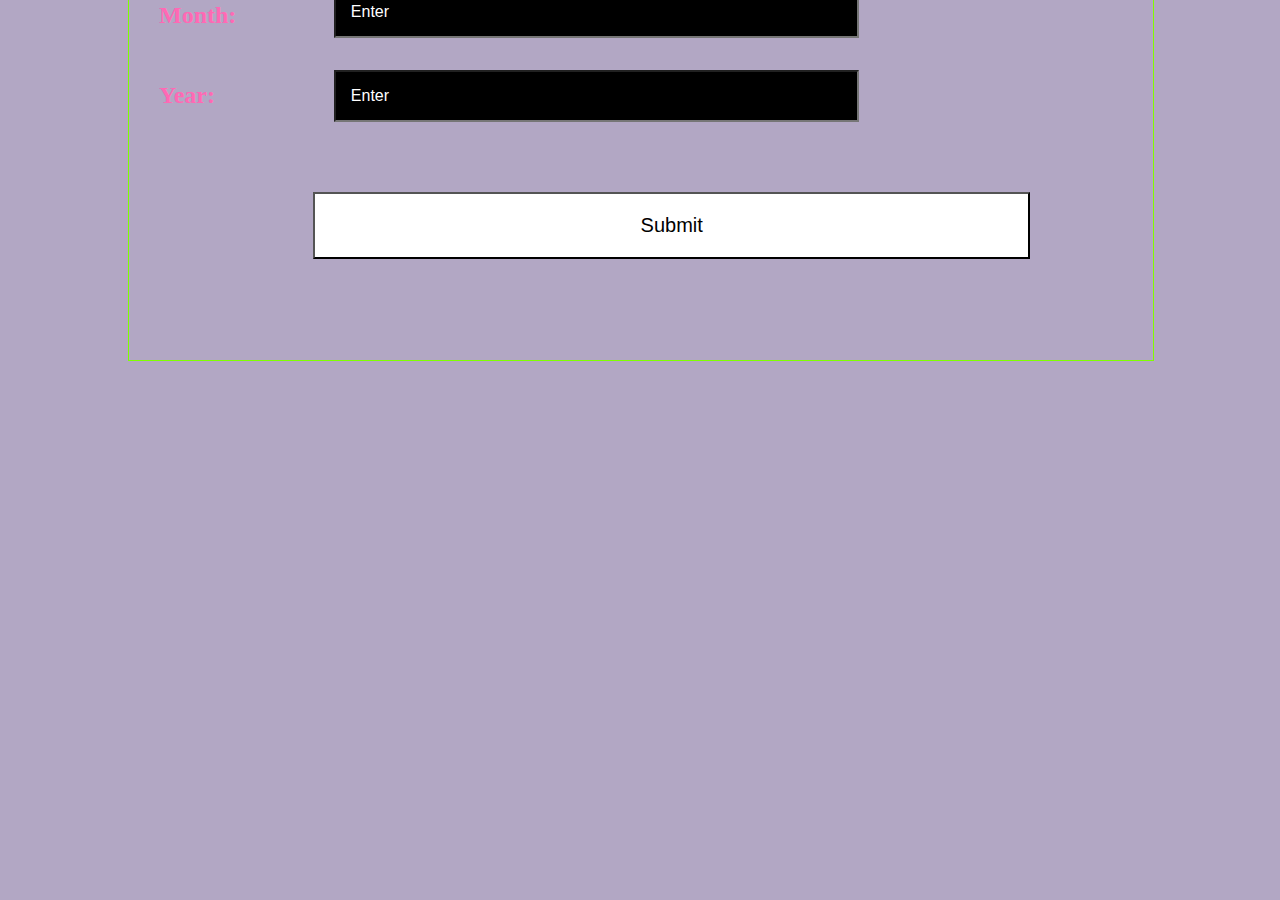
==== index.html @ a10b770f "modified js" ====
<!DOCTYPE html>
<html lang="en">
<head>
    <meta charset="UTF-8">
    <meta name="viewport" content="width=device-width, initial-scale=1.0">
    <meta http-equiv="X-UA-Compatible" content="ie=edge">
    <title>Birthday</title>
    <link rel="stylesheet" href="CSS/styles.css">
</head>
<body>
    <div class="container">
    <form onsubmit="result=false">
     <h1>BirthDay</h1>
     <p>Please fill in this form with your accurate details</p>
     <hr>

    <div class="data">
     <select id="gender">
     <option value="male">male</option>
     <option value="female">female</option>    
     </select><br>

     <input type="text" placeholder="Enter" id="day" required><br>

     <input type="text" placeholder="Enter" id="month" required><br>

     <input type="text" placeholder="Enter" id="year" required><br>
    </div>

    <div class="lbl">
     <label for="gender"><b>Gender:</b></label><br>
     <label for="day"><b>Day:</b></label><br>
     <label for="month"><b>Month:</b></label><br>
     <label for="year"><b>Year:</b></label>
    </div>

     <!-- <p id="value">RESULT</p> -->
     <button onclick="myFrm()">Submit</button>
     </form>
    </div>

    <script src="js/scripts.js">Submit</script>

</body>
</html>
---- CSS/styles.css ----
body{
     padding: 0;
     margin: 0;
     background-color: #b2a7c4;
}
.container{
     position: absolute;
     width: 80%;
     height: 80%;
     align-self: center;
     margin-left: 10%;
     border: 1px solid  chartreuse;
   
}

/* Headings*/
h1{
     font-style: italic;
     text-align: center;
     color: mediumvioletred;
     font-size: 50px;
     margin-top: 3%;
}


/* form  */
input{
     margin-bottom:20px;
     padding: 15px;
     margin-top: 10px;
     background: black;
     color: white;
     font-size: medium;
     width: 60%;
}

input [type="text"]{
     width: 200px;
}

select{
     margin-bottom:20px;
     width: 64%;
     padding: 15px;
     margin-top: 10px;
     background:black;
     margin-bottom: 10px;
     color: white;
     font-size: medium;
     border: white;
     
}

::placeholder{
    color: white;
    font-size: medium;
}

label{
     width: 50px;
     font-style: inherit;
     font-size: x-large;
     color:hotpink;
     margin-left: 20px;
}

button{
     left: 50%;
     width: 70%; 
     padding: 20px;
     margin: 50px;
     margin-left: 18%; 
     font-size: 20px; 
     background: white;
}


/* paragraph */
p{
     font-size: 20px;
     margin-left: 10px;
} 


/* data container */
.data{
     float: right;
     width: 80%;
     height: auto;
     line-height: 75px;
     margin-left: 70px;
}

/* lbl container */
.lbl{
     position: relative;
     width: 20%;
     margin-left: 10px;
}
.lbl label{
   line-height: 80px;
}
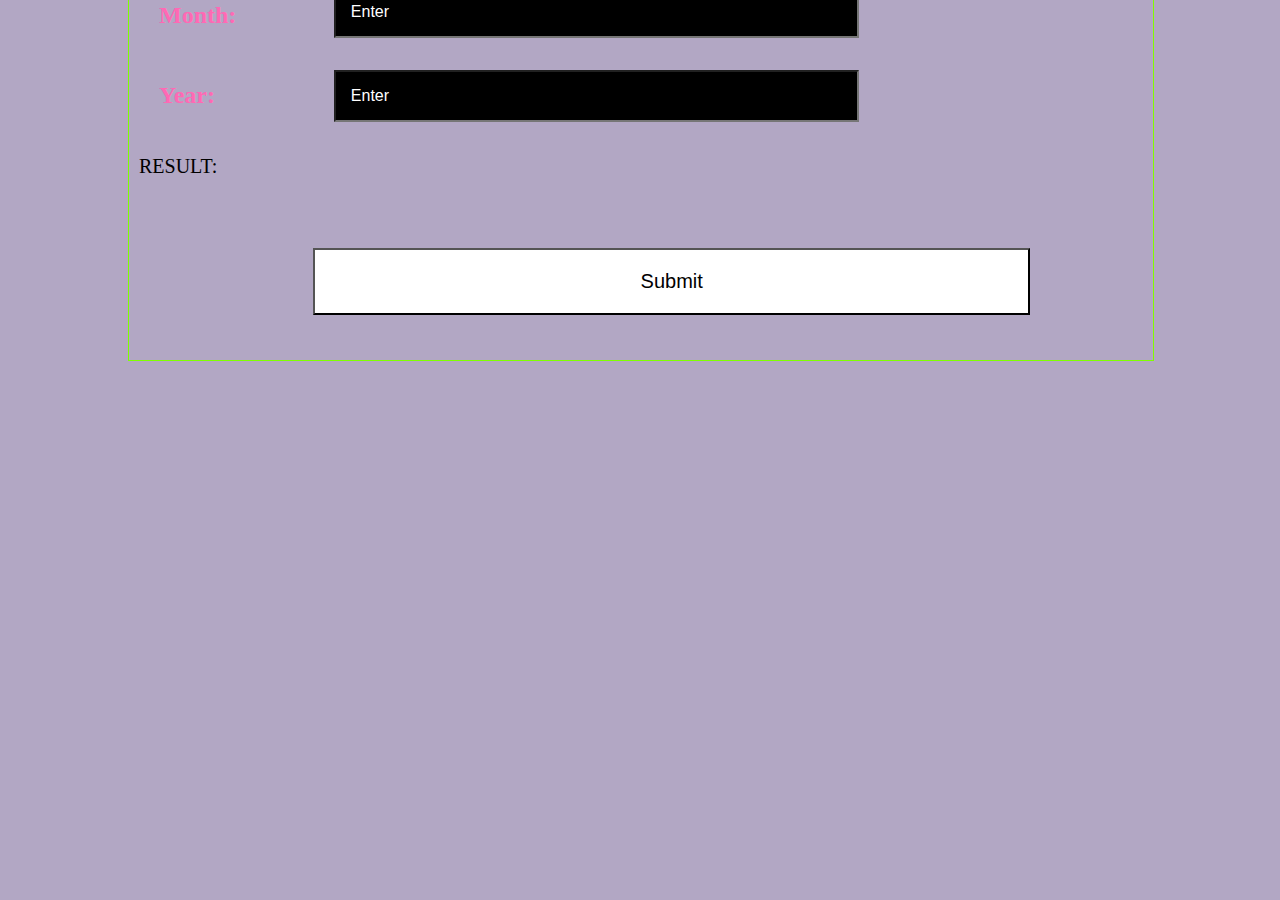
==== commit 8ff15065: "added formula to js" ====
--- a/index.html
+++ b/index.html
@@ -34,7 +34,7 @@
      <label for="year"><b>Year:</b></label>
     </div>
 
-     <!-- <p id="value">RESULT</p> -->
+     <p id="val">RESULT:</p>
      <button onclick="myFrm()">Submit</button>
      </form>
     </div>
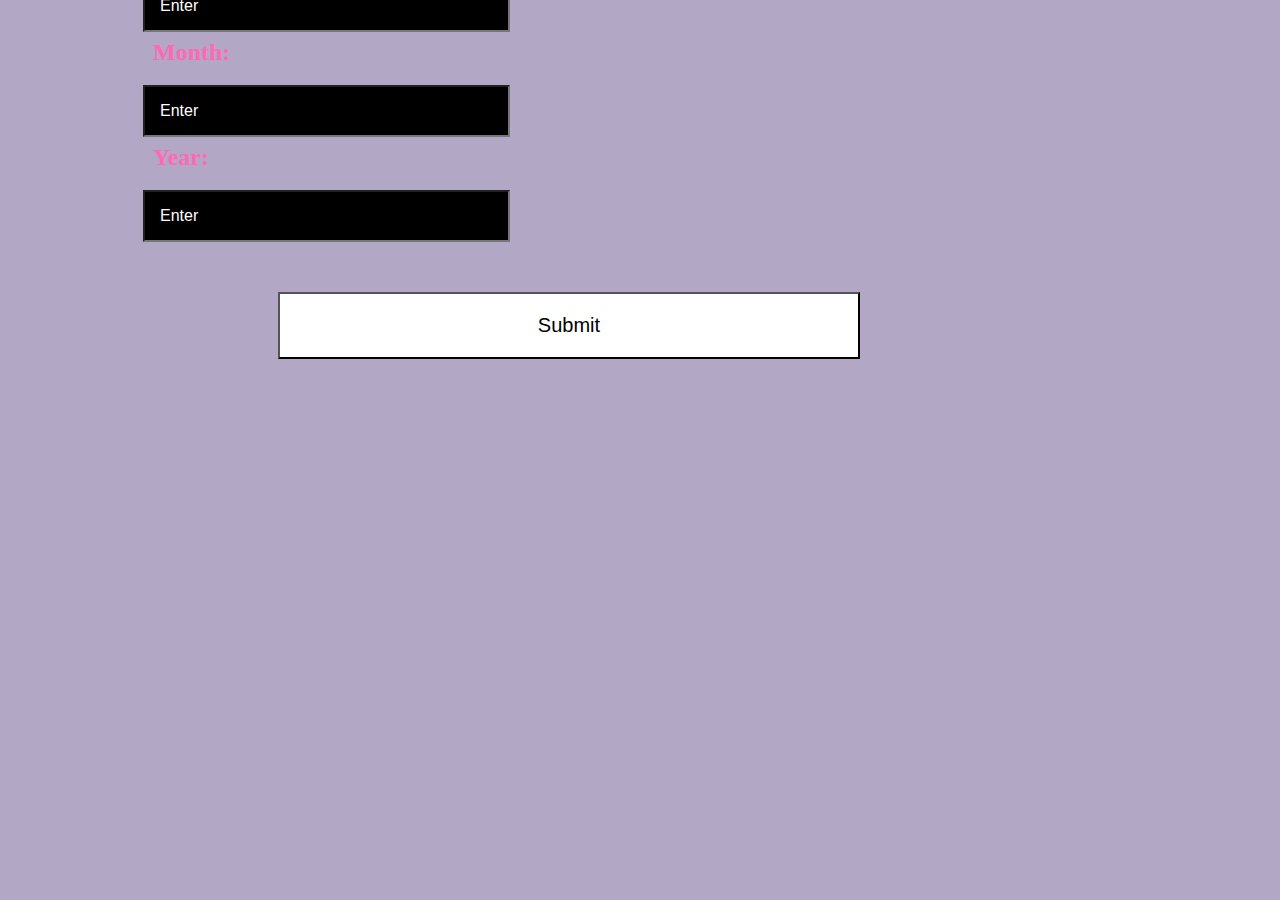
==== commit 0ada5492: "removed container for label" ====
--- a/index.html
+++ b/index.html
@@ -9,33 +9,32 @@
 </head>
 <body>
     <div class="container">
+
     <form onsubmit="result=false">
      <h1>BirthDay</h1>
      <p>Please fill in this form with your accurate details</p>
      <hr>
 
     <div class="data">
-     <select id="gender">
-     <option value="male">male</option>
-     <option value="female">female</option>    
+
+     <label for="gen"><b>Gender:</b></label><br>
+     <select name="gen">
+     <option name="gen" value="male">male</option>
+     <option name="gen" value="female">female</option>    
      </select><br>
 
-     <input type="text" placeholder="Enter" id="day" required><br>
+     <label for="day"><b>Day:</b></label><br>
+     <input type="text" placeholder="Enter" name="day" required><br>
 
-     <input type="text" placeholder="Enter" id="month" required><br>
+     <label for="month"><b>Month:</b></label><br>
+     <input type="text" placeholder="Enter" name="month" required><br>
 
-     <input type="text" placeholder="Enter" id="year" required><br>
+     <label for="year"><b>Year:</b></label><br>
+     <input type="text" placeholder="Enter" name="year" required><br>
     </div>
 
-    <div class="lbl">
-     <label for="gender"><b>Gender:</b></label><br>
-     <label for="day"><b>Day:</b></label><br>
-     <label for="month"><b>Month:</b></label><br>
-     <label for="year"><b>Year:</b></label>
-    </div>
-
-     <p id="val">RESULT:</p>
-     <button onclick="myFrm()">Submit</button>
+     <!-- <p name="val">RESULT:</p> -->
+     <button type="button" onclick="myFrm()">Submit</button>
      </form>
     </div>
 
--- a/CSS/styles.css
+++ b/CSS/styles.css
@@ -1,17 +1,17 @@
-body{
+*{
      padding: 0;
      margin: 0;
      background-color: #b2a7c4;
 }
+
 .container{
      position: absolute;
-     width: 80%;
-     height: 80%;
+     width: 65%;
+     height: 65%;
      align-self: center;
      margin-left: 10%;
-     border: 1px solid  chartreuse;
-   
 }
+
 
 /* Headings*/
 h1{
@@ -25,13 +25,13 @@
 
 /* form  */
 input{
-     margin-bottom:20px;
+     margin-bottom: 0px;
      padding: 15px;
      margin-top: 10px;
      background: black;
      color: white;
      font-size: medium;
-     width: 60%;
+     width: 50%;
 }
 
 input [type="text"]{
@@ -40,7 +40,7 @@
 
 select{
      margin-bottom:20px;
-     width: 64%;
+     width: 54%;
      padding: 15px;
      margin-top: 10px;
      background:black;
@@ -61,7 +61,7 @@
      font-style: inherit;
      font-size: x-large;
      color:hotpink;
-     margin-left: 20px;
+     margin-left: 10px;
 }
 
 button{
@@ -84,19 +84,9 @@
 
 /* data container */
 .data{
-     float: right;
      width: 80%;
      height: auto;
-     line-height: 75px;
-     margin-left: 70px;
+     line-height: 40px;
+     margin-left: 15px;
+     align-self: center;
 }
-
-/* lbl container */
-.lbl{
-     position: relative;
-     width: 20%;
-     margin-left: 10px;
-}
-.lbl label{
-   line-height: 80px;
-}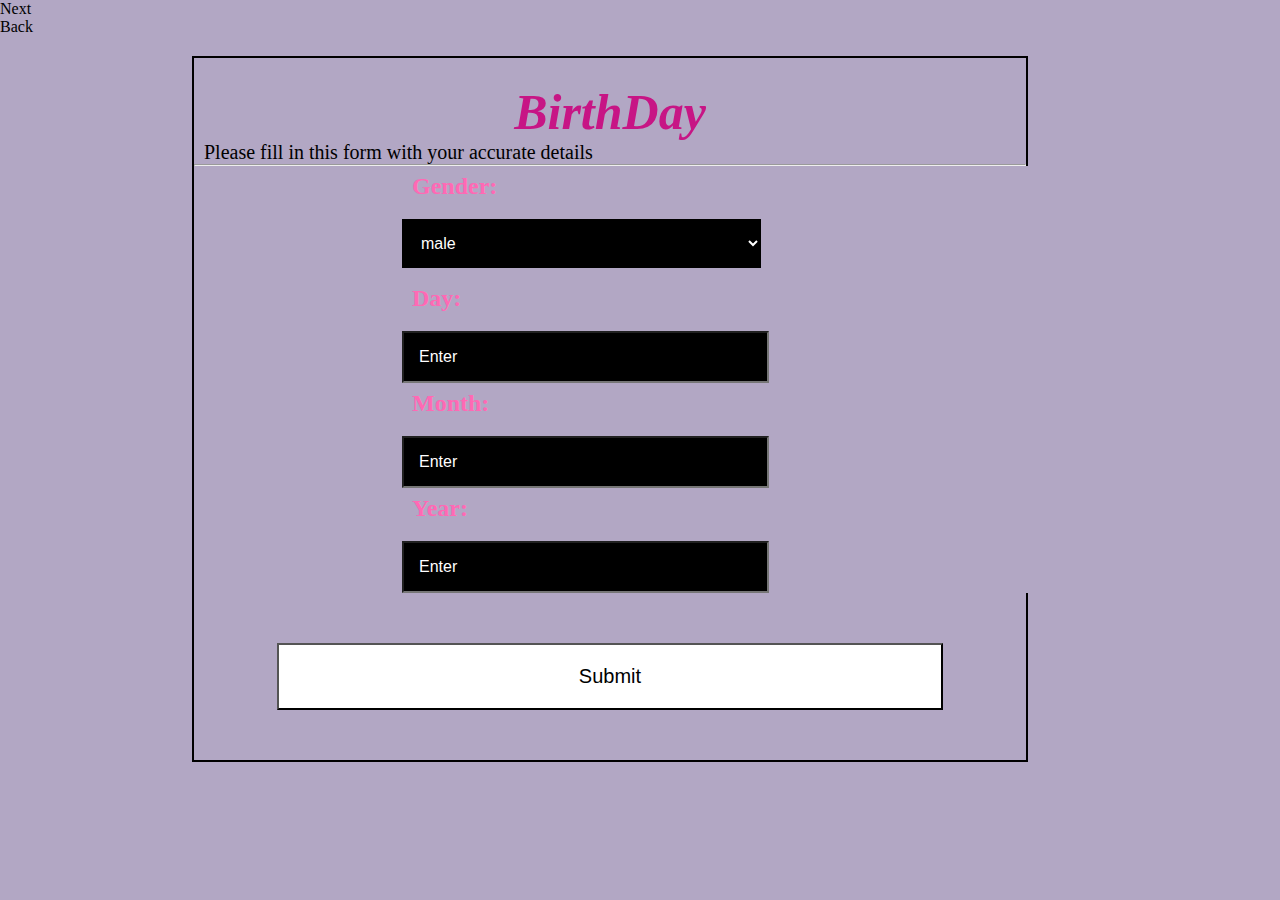
==== commit ad443e39: "added nav bar" ====
--- a/index.html
+++ b/index.html
@@ -8,6 +8,14 @@
     <link rel="stylesheet" href="CSS/styles.css">
 </head>
 <body>
+    
+    <nav>
+        <ul>
+          <li href="home.html">Next</li>
+          <li href="index.html">Back</li>
+        </ul>
+    </nav>
+
     <div class="container">
 
     <form onsubmit="result=false">
@@ -35,7 +43,7 @@
 
      <!-- <p name="val">RESULT:</p> -->
      <button type="button" onclick="myFrm()">Submit</button>
-     </form>
+    </form>
     </div>
 
     <script src="js/scripts.js">Submit</script>
--- a/CSS/styles.css
+++ b/CSS/styles.css
@@ -5,11 +5,13 @@
 }
 
 .container{
-     position: absolute;
      width: 65%;
      height: 65%;
-     align-self: center;
-     margin-left: 10%;
+     margin-left: 15%;
+     border-style: solid;
+     border-width: 2px;
+     margin-top: 20px;
+     margin-bottom: 20px;
 }
 
 
@@ -66,10 +68,10 @@
 
 button{
      left: 50%;
-     width: 70%; 
+     width: 80%; 
      padding: 20px;
      margin: 50px;
-     margin-left: 18%; 
+     margin-left: 10%; 
      font-size: 20px; 
      background: white;
 }
@@ -87,6 +89,6 @@
      width: 80%;
      height: auto;
      line-height: 40px;
-     margin-left: 15px;
-     align-self: center;
+     margin-left: 25%;
+    
 }
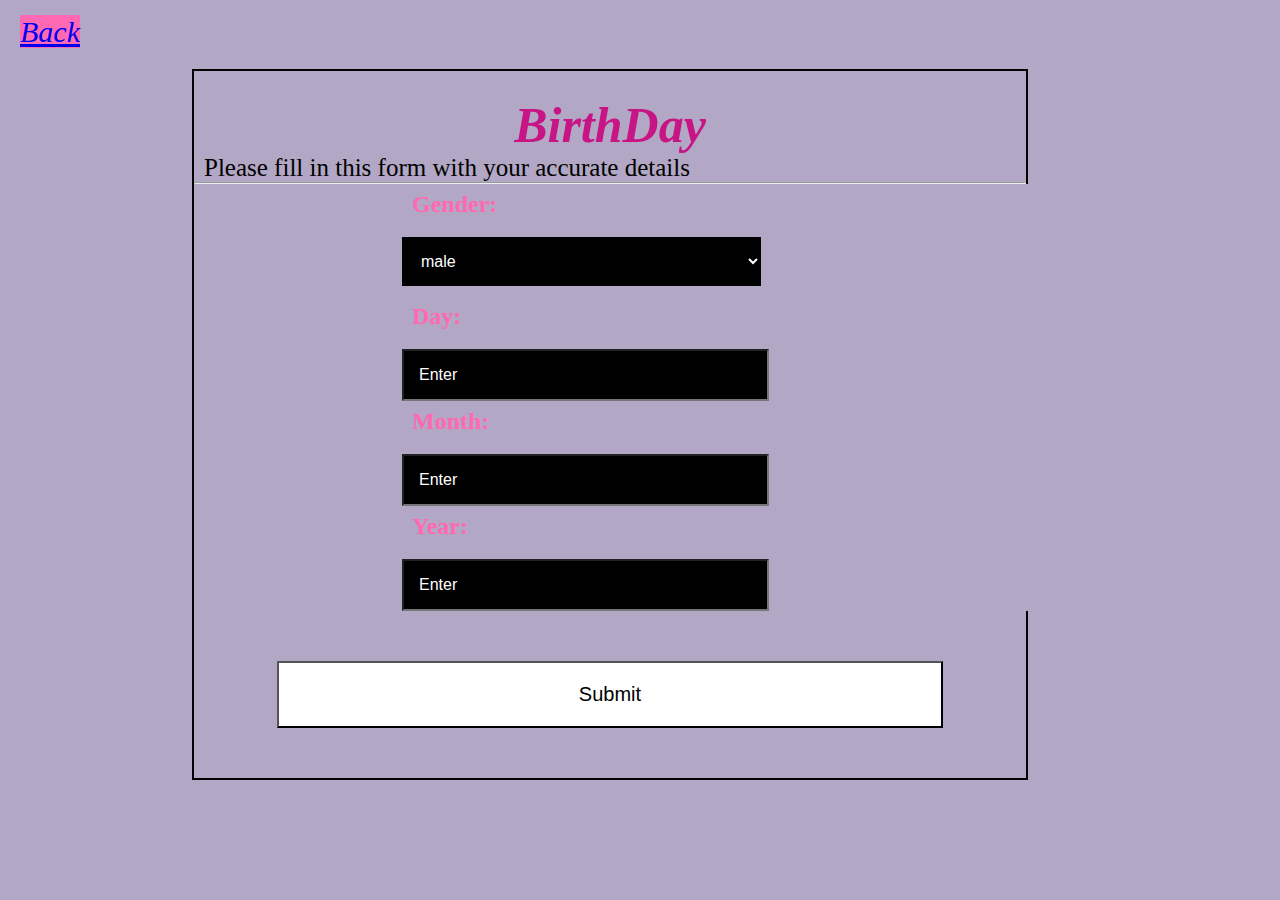
==== commit 52d0f40a: "modified nav bar" ====
--- a/index.html
+++ b/index.html
@@ -11,8 +11,7 @@
     
     <nav>
         <ul>
-          <li href="home.html">Next</li>
-          <li href="index.html">Back</li>
+          <li><a href="home.html">Back</a></li>
         </ul>
     </nav>
 
--- a/CSS/styles.css
+++ b/CSS/styles.css
@@ -79,8 +79,9 @@
 
 /* paragraph */
 p{
-     font-size: 20px;
+     font-size: 25px;
      margin-left: 10px;
+     font-display: italic;
 } 
 
 
@@ -90,5 +91,23 @@
      height: auto;
      line-height: 40px;
      margin-left: 25%;
-    
 }
+
+/* nav bar */
+nav{
+     display: flex;
+     font-style: italic;
+     font-size: 30px;
+     margin-top: 15px;
+}
+
+nav ul li a{
+     background-color: hotpink;
+     margin: 20px; 
+     width: 20%;   
+}
+
+#dif{
+     margin-left: 90%;
+}
+
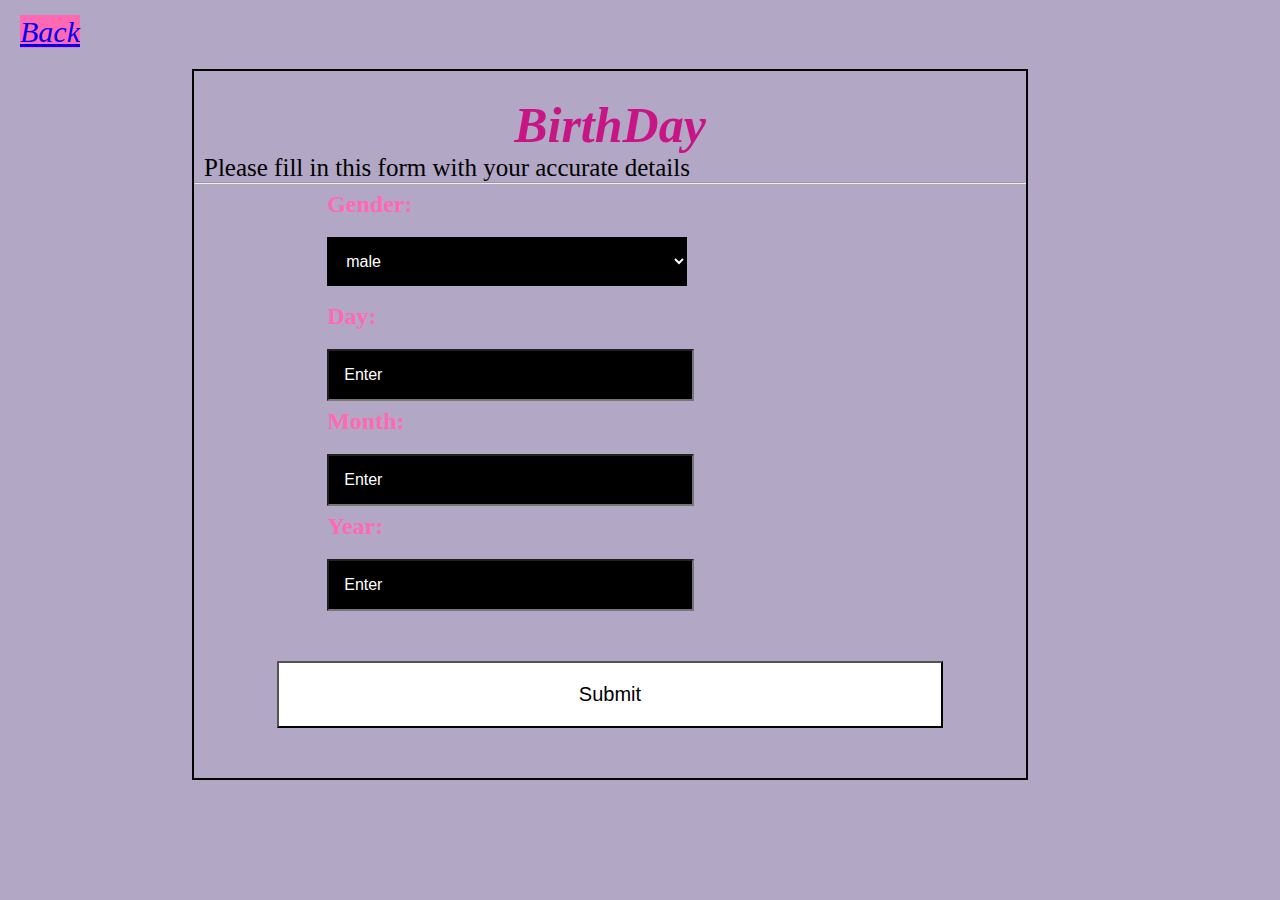
==== commit 2e627969: "changes made in js" ====
--- a/index.html
+++ b/index.html
@@ -24,24 +24,26 @@
 
     <div class="data">
 
-     <label for="gen"><b>Gender:</b></label><br>
-     <select name="gen">
-     <option name="gen" value="male">male</option>
-     <option name="gen" value="female">female</option>    
+     <label for="gender"><b>Gender:</b></label><br>
+     <select id="gender" name="gender">
+     <option name="gender" value="male">male</option>
+     <option name="gender" value="female">female</option>    
      </select><br>
 
      <label for="day"><b>Day:</b></label><br>
-     <input type="text" placeholder="Enter" name="day" required><br>
+     <input id="day" type="text" placeholder="Enter" name="day" required><br>
 
      <label for="month"><b>Month:</b></label><br>
-     <input type="text" placeholder="Enter" name="month" required><br>
+     <input id="month" type="text" placeholder="Enter" name="month" required><br>
 
      <label for="year"><b>Year:</b></label><br>
-     <input type="text" placeholder="Enter" name="year" required><br>
+     <input id="year" type="text" placeholder="Enter" name="year" required><br>
     </div>
 
      <!-- <p name="val">RESULT:</p> -->
      <button type="button" onclick="myFrm()">Submit</button>
+    <output id="result"></output>
+
     </form>
     </div>
 
--- a/CSS/styles.css
+++ b/CSS/styles.css
@@ -2,6 +2,7 @@
      padding: 0;
      margin: 0;
      background-color: #b2a7c4;
+     /* background-color: white; */
 }
 
 .container{
@@ -34,6 +35,7 @@
      color: white;
      font-size: medium;
      width: 50%;
+     margin-left: 50px;
 }
 
 input [type="text"]{
@@ -50,7 +52,7 @@
      color: white;
      font-size: medium;
      border: white;
-     
+     margin-left: 50px;
 }
 
 ::placeholder{
@@ -63,7 +65,7 @@
      font-style: inherit;
      font-size: x-large;
      color:hotpink;
-     margin-left: 10px;
+     margin-left: 50px;
 }
 
 button{
@@ -74,6 +76,7 @@
      margin-left: 10%; 
      font-size: 20px; 
      background: white;
+     
 }
 
 
@@ -90,7 +93,8 @@
      width: 80%;
      height: auto;
      line-height: 40px;
-     margin-left: 25%;
+     margin: auto;
+     /* background-color:  #b2a7c4; */
 }
 
 /* nav bar */
@@ -111,3 +115,10 @@
      margin-left: 90%;
 }
 
+/* paragraph container */
+#p{
+     width: 50%;
+     height: auto;
+     margin-left: 20%;
+     margin-top: 30px;
+}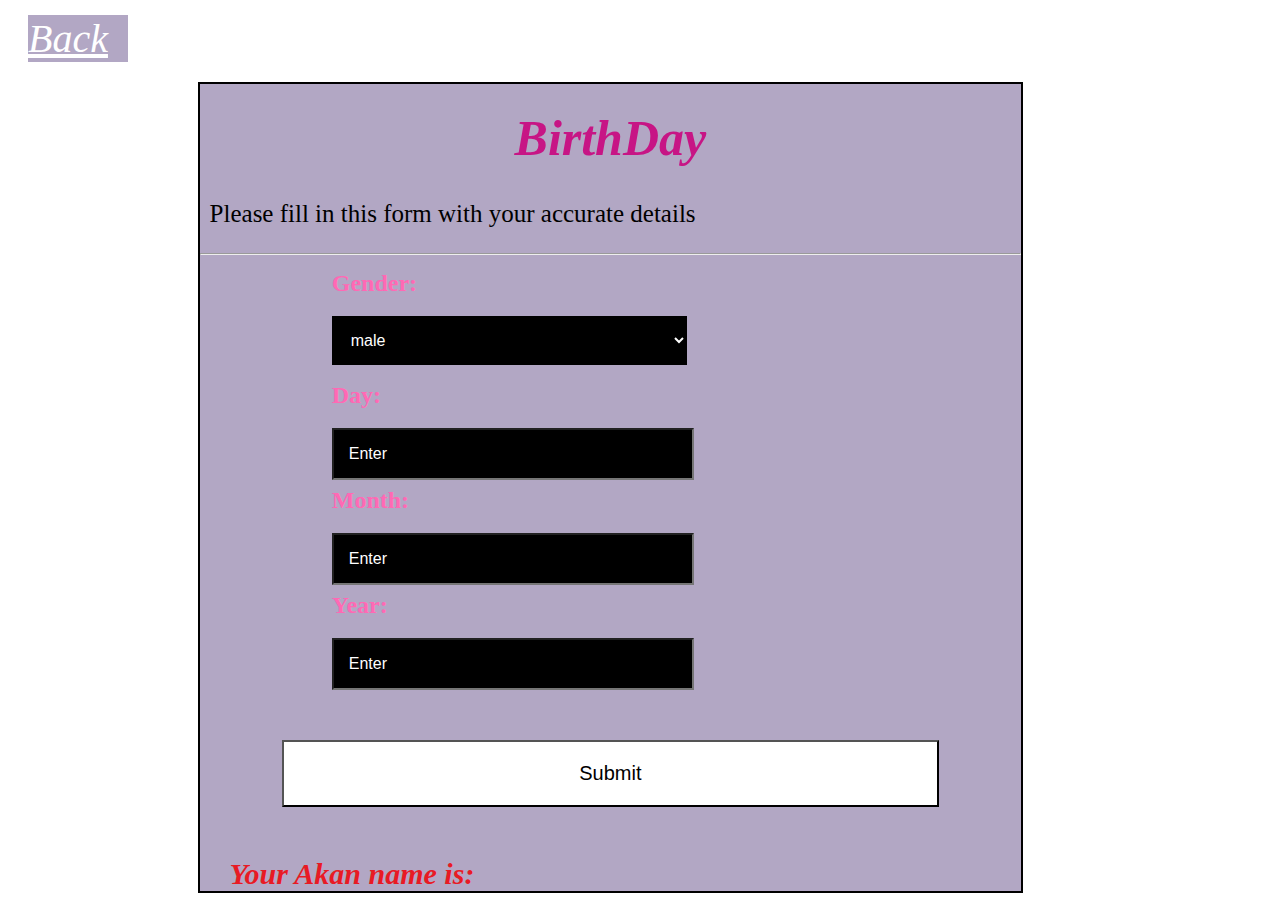
==== commit 073818b9: "added background" ====
--- a/index.html
+++ b/index.html
@@ -9,10 +9,8 @@
 </head>
 <body>
     
-    <nav>
-        <ul>
-          <li><a href="home.html">Back</a></li>
-        </ul>
+    <nav id="diff">
+        <a href="home.html">Back</a></li>
     </nav>
 
     <div class="container">
@@ -40,9 +38,8 @@
      <input id="year" type="text" placeholder="Enter" name="year" required><br>
     </div>
 
-     <!-- <p name="val">RESULT:</p> -->
      <button type="button" onclick="myFrm()">Submit</button>
-    <output id="result"></output>
+    <output id="result"><b>Your Akan name is:</b></output>
 
     </form>
     </div>
--- a/CSS/styles.css
+++ b/CSS/styles.css
@@ -1,8 +1,5 @@
-*{
-     padding: 0;
-     margin: 0;
-     background-color: #b2a7c4;
-     /* background-color: white; */
+body{
+     background: url(https://bit.ly/31Sg7DF);
 }
 
 .container{
@@ -12,7 +9,8 @@
      border-style: solid;
      border-width: 2px;
      margin-top: 20px;
-     margin-bottom: 20px;
+     margin-bottom: 10px;
+     background-color: #b2a7c4;
 }
 
 
@@ -94,31 +92,44 @@
      height: auto;
      line-height: 40px;
      margin: auto;
-     /* background-color:  #b2a7c4; */
+     background-color:  #b2a7c4;
 }
 
 /* nav bar */
-nav{
+nav a {
      display: flex;
      font-style: italic;
-     font-size: 30px;
+     font-size:40px;
      margin-top: 15px;
+     color: white;
+     background: #b2a7c4;
+     width: 100px;
 }
 
-nav ul li a{
-     background-color: hotpink;
-     margin: 20px; 
-     width: 20%;   
+
+#dif{
+     margin-left:90%;
 }
 
-#dif{
-     margin-left: 90%;
+#diff{
+     margin-left: 20px;
 }
 
 /* paragraph container */
 #p{
-     width: 50%;
-     height: auto;
-     margin-left: 20%;
+     width: 70%;
+     margin-left: 13%;
      margin-top: 30px;
+     border-style: double;
+     border-width: 10px;
+     background-color: #b2a7c4;
+}
+
+/* output */
+#result{
+     font-size: 30px;
+     font-style: italic;
+     text-align: center;
+     color: #e81a24;
+     margin-left: 30px;
 }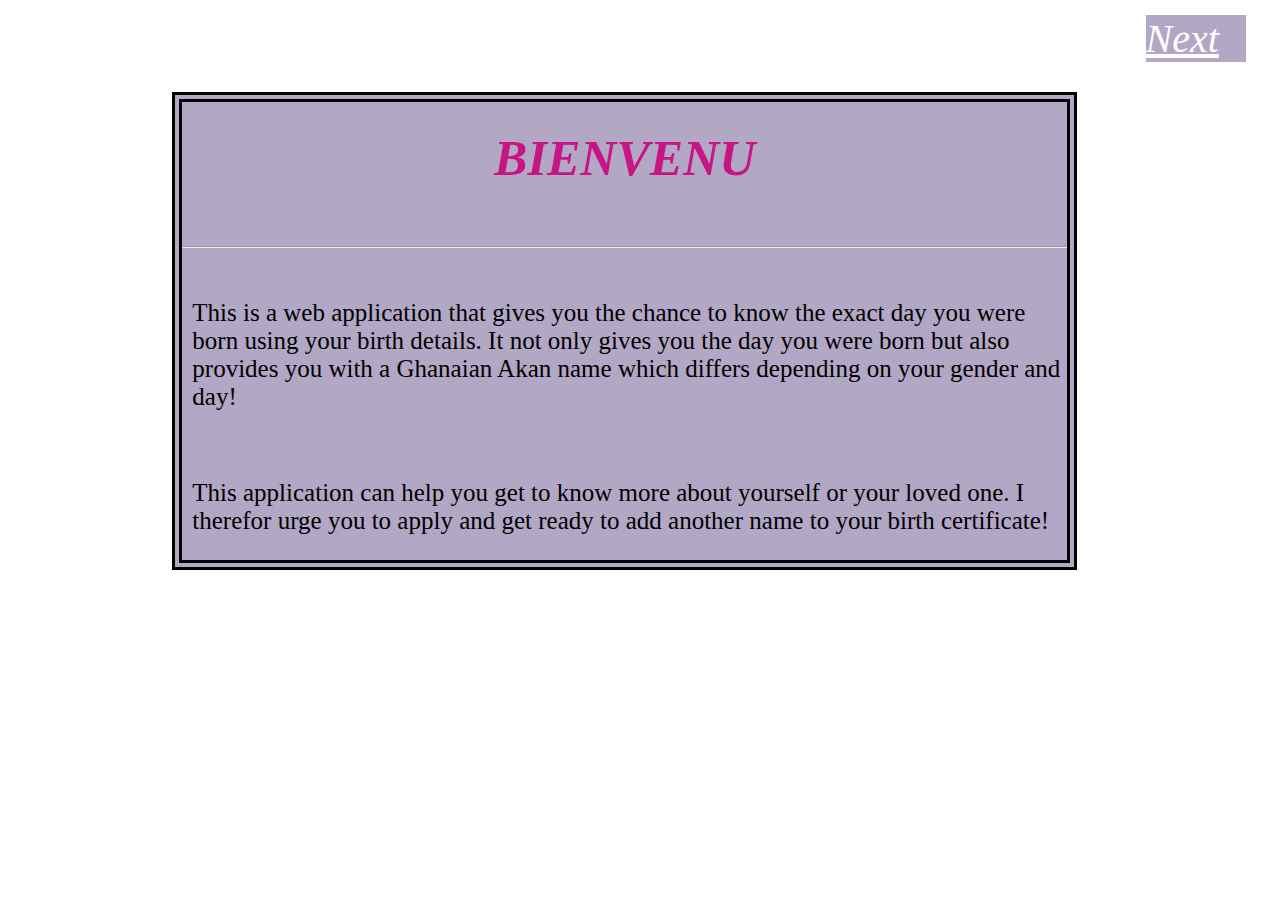
==== commit d2fe5340: "changed the index" ====
--- a/index.html
+++ b/index.html
@@ -1,50 +1,28 @@
 <!DOCTYPE html>
-<html lang="en">
-<head>
-    <meta charset="UTF-8">
-    <meta name="viewport" content="width=device-width, initial-scale=1.0">
-    <meta http-equiv="X-UA-Compatible" content="ie=edge">
-    <title>Birthday</title>
-    <link rel="stylesheet" href="CSS/styles.css">
-</head>
-<body>
-    
-    <nav id="diff">
-        <a href="home.html">Back</a></li>
-    </nav>
+<html>
+    <head>
+      <title>Birthday</title>
+      <link rel="stylesheet" href="CSS/styles.css">
+    </head>
+    <body>
 
-    <div class="container">
+     <nav id=dif>
+      <a href="home.html">Next</a>
+     </nav>
 
-    <form onsubmit="result=false">
-     <h1>BirthDay</h1>
-     <p>Please fill in this form with your accurate details</p>
-     <hr>
+         <div id=p>
+      <h1>BIENVENU</h1><br>
+      <hr><br>
+      <p>This is a web application that gives you the chance to know the exact day you were born using your birth details.
+          It not only gives you the day you were born but also provides you with a Ghanaian Akan name which differs depending 
+          on your gender and day!
+      </p><br>
+     
+      <p>This application can help you get to know more about yourself or your loved one. I therefor urge you to apply 
+          and get ready to add another name to your birth certificate!
+      </p>
+         </div>
 
-    <div class="data">
-
-     <label for="gender"><b>Gender:</b></label><br>
-     <select id="gender" name="gender">
-     <option name="gender" value="male">male</option>
-     <option name="gender" value="female">female</option>    
-     </select><br>
-
-     <label for="day"><b>Day:</b></label><br>
-     <input id="day" type="text" placeholder="Enter" name="day" required><br>
-
-     <label for="month"><b>Month:</b></label><br>
-     <input id="month" type="text" placeholder="Enter" name="month" required><br>
-
-     <label for="year"><b>Year:</b></label><br>
-     <input id="year" type="text" placeholder="Enter" name="year" required><br>
-    </div>
-
-     <button type="button" onclick="myFrm()">Submit</button>
-    <output id="result"><b>Your Akan name is:</b></output>
-
-    </form>
-    </div>
-
-    <script src="js/scripts.js">Submit</script>
-
-</body>
-</html>
+      <script src="js/scripts.js">Submit</script>
+    </body>
+</html>